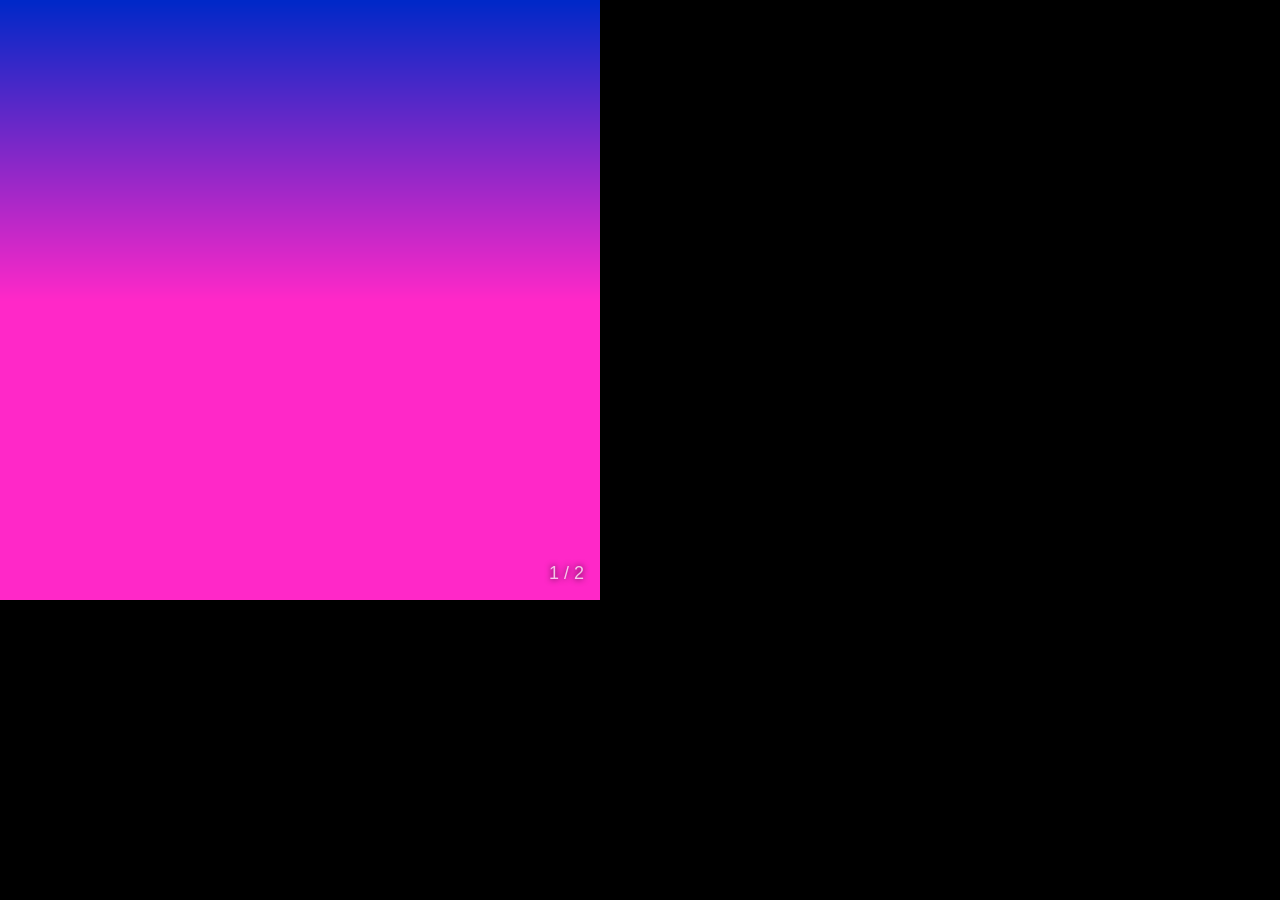
==== index.html @ aa31d8c4 "Initial Meta Display gallery Web App for GitHub Pages." ====
<!DOCTYPE html>
<html lang="zh-CN">
<head>
  <meta charset="utf-8" />
  <meta name="viewport" content="width=600, height=600, initial-scale=1.0, user-scalable=no" />
  <meta name="description" content="相册投图：左右切换图片" />
  <meta name="mrbd-web-app-capable" content="yes" />
  <title>我的相册</title>
  <link rel="stylesheet" href="styles.css" />
</head>
<body>
  <main id="app" aria-live="polite">
    <img id="photo" alt="" hidden />
    <div id="status" class="status">加载中…</div>
    <div id="counter" class="counter">0 / 0</div>
  </main>
  <script src="app-logic.js"></script>
  <script src="app.js"></script>
</body>
</html>
---- styles.css ----
html,
body {
  margin: 0;
  width: 600px;
  height: 600px;
  overflow: hidden;
  background: #000;
  color: #f2f2f2;
  font-family: "PingFang SC", "Helvetica Neue", sans-serif;
}

#app {
  position: relative;
  width: 600px;
  height: 600px;
  background: #000;
}

#photo {
  display: block;
  width: 600px;
  height: 600px;
  object-fit: contain;
  background: #000;
}

#photo[hidden] {
  display: none;
}

.status {
  position: absolute;
  left: 24px;
  right: 24px;
  top: 50%;
  transform: translateY(-50%);
  text-align: center;
  font-size: 22px;
  line-height: 1.4;
  color: #ffffff;
  text-shadow: 0 0 8px rgba(0, 0, 0, 0.8);
  pointer-events: none;
}

.status[hidden] {
  display: none;
}

.counter {
  position: absolute;
  right: 16px;
  bottom: 16px;
  font-size: 18px;
  color: rgba(255, 255, 255, 0.75);
  text-shadow: 0 0 6px rgba(0, 0, 0, 0.9);
  pointer-events: none;
}
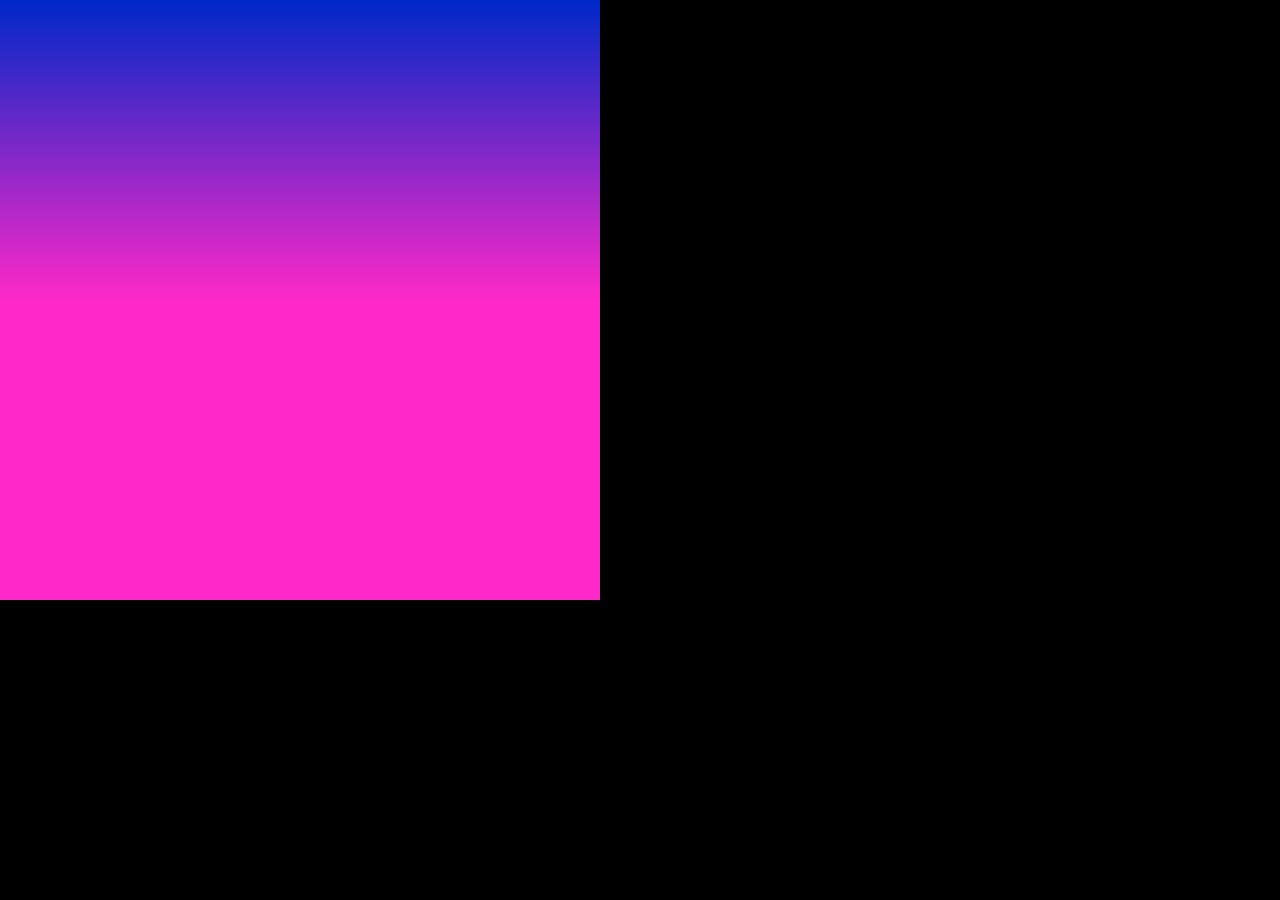
==== commit ce4e368a: "Remove bottom-right image index counter from the gallery UI. Co-authored-by: Cursor <cursoragent@cur" ====
--- a/index.html
+++ b/index.html
@@ -12,7 +12,6 @@
   <main id="app" aria-live="polite">
     <img id="photo" alt="" hidden />
     <div id="status" class="status">加载中…</div>
-    <div id="counter" class="counter">0 / 0</div>
   </main>
   <script src="app-logic.js"></script>
   <script src="app.js"></script>
--- a/styles.css
+++ b/styles.css
@@ -45,13 +45,3 @@
 .status[hidden] {
   display: none;
 }
-
-.counter {
-  position: absolute;
-  right: 16px;
-  bottom: 16px;
-  font-size: 18px;
-  color: rgba(255, 255, 255, 0.75);
-  text-shadow: 0 0 6px rgba(0, 0, 0, 0.9);
-  pointer-events: none;
-}
